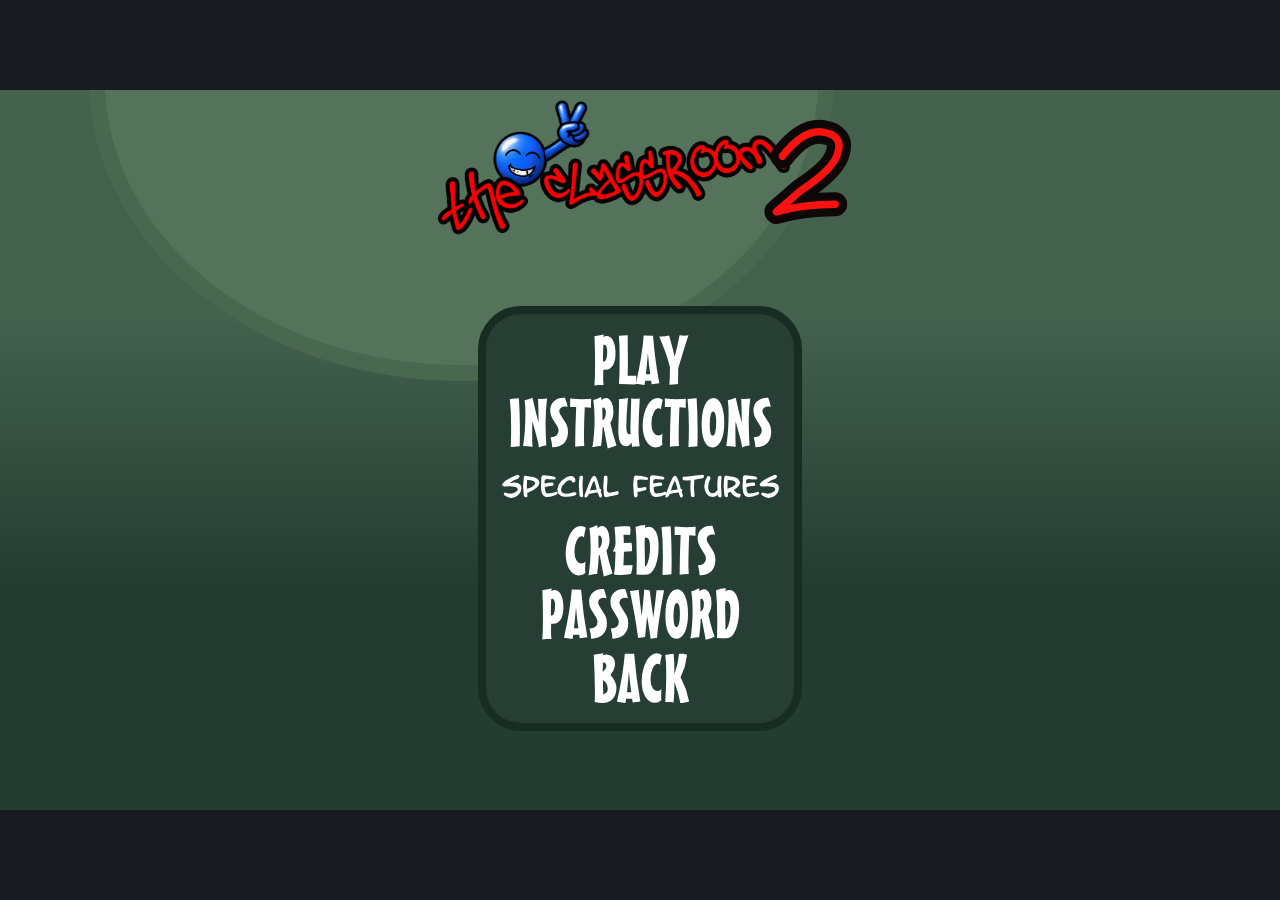
==== classroom-2.html @ e2e31a14 "Publish Classroom Collection play build from 82da6c8" ====
<!doctype html>
<html lang="en">
<head>
  <meta charset="utf-8">
  <meta name="viewport" content="width=device-width, initial-scale=1">
  <title>The Classroom 2</title>
  <link rel="stylesheet" href="style.css">
  <link rel="stylesheet" href="collection.css">
  <link rel="stylesheet" href="widescreen.css">
  <link rel="stylesheet" href="sequel-title.css">
  <script type="module" src="src/sequel.js"></script>
</head>
<body class="sequel-page">
  <main class="classroom-layout">
    <div id="game-wrap">
      <svg id="stage" viewBox="0 0 300 400" role="application" aria-label="The Classroom 2 game" tabindex="0"></svg>
      <section id="sequel-title" class="sequel-title" aria-label="The Classroom 2 title menu" hidden>
        <svg class="sequel-title-logo" viewBox="0 0 280 106" role="img" aria-label="The Classroom 2">
          <image href="assets/classroom-2/logo-peace-sign.png" x="0" y="4" width="247" height="99"/>
          <path d="M235 44 Q249 26 262 28 Q275 30 272 41 Q270 52 247 67 L231 81 Q249 76 270 76"
                fill="none" stroke="#0d0807" stroke-width="16" stroke-linecap="round" stroke-linejoin="round"/>
          <path d="M235 44 Q249 26 262 28 Q275 30 272 41 Q270 52 247 67 L231 81 Q249 76 270 76"
                fill="none" stroke="#fa1210" stroke-width="5" stroke-linecap="round" stroke-linejoin="round"/>
        </svg>
        <div class="sequel-title-options">
          <button type="button" data-route="116" aria-label="Play"><svg aria-hidden="true"><use href="assets/classroom-2/title-labels.svg#play"/></svg></button>
          <button type="button" data-resume-menu aria-label="Continue" aria-describedby="resume-classroom" hidden><svg aria-hidden="true"><use href="assets/classroom-2/title-labels.svg#continue"/></svg><span id="resume-classroom" class="resume-act" role="tooltip"></span></button>
          <button type="button" data-route="120" aria-label="Instructions"><svg aria-hidden="true"><use href="assets/classroom-2/title-labels.svg#instructions"/></svg></button>
          <button type="button" data-route="124" aria-label="Special features"><svg aria-hidden="true"><use href="assets/classroom-2/title-labels.svg#features"/></svg></button>
          <button type="button" data-route="132" aria-label="Credits"><svg aria-hidden="true"><use href="assets/classroom-2/title-labels.svg#credits"/></svg></button>
          <button type="button" data-route="136" aria-label="Passwords"><svg aria-hidden="true"><use href="assets/classroom-2/title-labels.svg#password"/></svg></button>
          <button type="button" data-route="collection-back" aria-label="Back"><svg aria-hidden="true"><use href="assets/classroom-2/title-labels.svg#back"/></svg></button>
        </div>
      </section>
      <section id="password-list" aria-labelledby="sequel-password-heading" hidden>
        <h2 id="sequel-password-heading">Passwords</h2>
        <ol></ol>
        <form>
          <input aria-label="Level password" placeholder="Enter password" autocomplete="off">
          <button type="submit">Submit</button>
        </form>
      </section>
      <button id="pause-game" type="button" hidden>Pause</button>
      <button id="fullscreen" type="button" hidden>Fullscreen</button>
      <p class="game-status" id="sequel-status" role="status">Loading The Classroom 2…</p>
    </div>
    <button id="send-melanie" type="button" aria-keyshortcuts="Space Enter" hidden>Send in Melanie <span><kbd>Space</kbd> / <kbd>Enter</kbd> / <kbd>Xbox A</kbd></span></button>
  </main>
  <script type="module" src="src/widescreen.js"></script>
</body>
</html>
---- style.css ----
:root{font-family:Arial,Helvetica,sans-serif;color:#f5eee2;background:#171a1e;color-scheme:dark}*{box-sizing:border-box}body{margin:0;text-align:center}header{display:flex;align-items:center;justify-content:space-between;max-width:760px;margin:auto;padding:16px 20px}h1{margin:0;font-size:19px;font-weight:600}h1 span{font-size:12px;font-weight:400;color:#afb5bd;margin-left:10px}header p{color:#cbb68c;font-size:12px;margin:0}main{display:flex;flex-direction:column;align-items:center}#game-wrap{position:relative;width:min(540px,90vw,calc((100dvh - 230px)*.75));min-width:240px;aspect-ratio:3/4;box-shadow:0 12px 45px #0008;background:#f90;overflow:hidden}#stage{display:block;width:100%;height:100%;outline:none;touch-action:none;user-select:none}#stage use{pointer-events:none}.source-button{cursor:pointer;outline:none}.source-button:focus-visible{filter:brightness(1.4)}#loading,#boundary,#paused{position:absolute;inset:0;display:flex;flex-direction:column;justify-content:center;align-items:center;padding:28px;background:#171a1ef5;line-height:1.6}#boundary h2{font-size:22px;color:#ffbc44}#boundary button{margin:6px}#paused{background:#171a1ebb;pointer-events:none;font-size:16px}[hidden]{display:none!important}#status{margin:14px 12px 8px;color:#e3c99f;font-size:12px;min-height:15px}.utilities{display:flex;gap:12px}button{font:inherit;font-size:12px;border:1px solid #59616a;border-radius:4px;background:#282e35;padding:7px 15px;color:#fff;cursor:pointer}button:hover{background:#3b444e}.controls{font-size:12px;color:#adb3bc;line-height:1.6;margin:10px 12px}footer{font-size:11px;color:#878e98;padding:0 12px 15px}@media(max-width:500px){header{padding:12px}header h1 span{display:block;margin:3px 0 0}#game-wrap{width:min(94vw,calc((100dvh - 220px)*.75))}}

#password-list {
  position: absolute;
  inset: 27% 8% 11%;
  display: flex;
  flex-direction: column;
  justify-content: space-evenly;
  gap: 2cqw;
  padding: 3cqw;
  background: #fc0;
  border: 1.5cqw solid #f60;
  border-radius: 9cqw;
  color: #111;
}
#game-wrap { container-type: inline-size; }
#password-list h2 {
  margin: 0;
  font: 900 8cqw/1 "Arial Black", Arial, sans-serif;
  text-transform: uppercase;
}
#password-list ol {
  display: grid;
  grid-template-columns: repeat(2, minmax(0, 1fr));
  gap: 2cqw 3cqw;
  margin: 0;
  padding: 0;
  list-style: none;
}
#password-list li {
  display: flex;
  justify-content: space-between;
  gap: 1cqw;
  font: 700 4.3cqw/1.2 Arial, sans-serif;
}
#password-list .password-choice {
  display: flex;
  justify-content: space-between;
  align-items: center;
  gap: 1cqw;
  width: 100%;
  padding: .4cqw;
  font: inherit;
  color: inherit;
  background: transparent;
}
#password-list .password-choice:is(:hover, :focus-visible) {
  background: var(--title-hover, #ffe275);
}
#password-list .password-choice:focus-visible {
  outline: 2px solid var(--title-focus, #512700);
  outline-offset: -2px;
}
#password-list code { font-size: inherit; }
#password-list form { display: flex; gap: 2cqw; }
#password-list input, #password-list button {
  font: 700 4.6cqw/1.2 Arial, sans-serif;
  padding: 1.8cqw;
  border: 0;
  border-radius: 1.5cqw;
}
#password-list input {
  flex: 1;
  min-width: 0;
  background: #fff2b5;
  color: #111;
}
#password-list button { background: #f60; color: #111; }
#password-list button:hover { background: #ff8533; }
.collection-link { align-self: center; color: #ffcf86; font-size: 12px; }

.pause-menu {
  width: min(18rem, 85vw);
  padding: 1.25rem;
  border: 4px solid #f60;
  border-radius: 1.5rem;
  background: #fc0;
  color: #191200;
}
.pause-menu::backdrop { background: #101010a8; }
.pause-menu h2 {
  margin: 0 0 .75rem;
  font: 900 1.65rem/1.1 Arial, sans-serif;
  text-transform: uppercase;
}
.pause-menu button {
  display: block;
  width: 100%;
  padding: .55rem;
  border: 0;
  background: transparent;
  color: inherit;
  font-size: 1rem;
  font-weight: 800;
  text-transform: uppercase;
}
.pause-menu button:hover,
.pause-menu button:focus-visible {
  background: #f90;
  outline: 2px solid #191200;
  outline-offset: -2px;
}
---- collection.css ----
:root {
  font-family: Arial, sans-serif;
  background: #171a1e;
  color: #18130a;
}
body { margin: 0; }
.collection-frame { background: #f90; }
.collection {
  box-sizing: border-box;
  width: var(--game-width);
  aspect-ratio: 3 / 4;
  container-type: inline-size;
  display: grid;
  align-content: center;
  margin: 0 auto;
  padding: 0;
  background: #f90;
  border-radius: 20px;
  text-align: center;
}
.collection h1 { margin: 0; font-size: 6cqw; }
.collection-logo { display: block; width: 76%; margin: 5cqw auto; }
.game-list {
  display: grid;
  gap: 2cqw;
  width: 85%;
  margin-inline: auto;
}
.game-list a {
  display: block;
  padding: 3.4cqw;
  border: 4px solid #f60;
  border-radius: 16px;
  background: #fc0;
  color: #18130a;
  font-weight: 900;
  font-size: 5cqw;
  text-decoration: none;
}
.game-list a:hover, .game-list a:focus-visible { background: #ffe16d; }
.game-list small { display: block; margin-top: 4px; font-size: 13px; font-weight: 500; }
.player-page {
  color: #f5eee2;
  text-align: center;
  padding: 12px;
}
.player-page h1 { font-size: 20px; margin: 12px 0; }
.player-page a { color: #ffcf86; }
.sequel-page #password-list ol { column-gap: 1.5cqw; }
.sequel-page #password-list li { font-size: 3.2cqw; }

.classroom-three #game-wrap { background: #171717; }
.classroom-three #stage [data-name="moreGames"],
.classroom-three #stage [data-name="getHelp"] { display: none; }
.classroom-three #stage [data-name="mcTeacherHitPoint"],
.classroom-three #stage [data-name="place"],
.classroom-three #stage [data-name="hitPoint"],
.classroom-three #stage [data-name="triggerMan"],
.classroom-three #stage [data-name="trigger1"],
.classroom-three #stage [data-name="trigger2"],
.classroom-three #stage [data-name="trigger3"],
.classroom-three #stage [data-name="hall"],
.classroom-three #stage [data-name="shadows"] { visibility: hidden; }
.classroom-three #password-list li { font-size: 3.3cqw; }
#third-status { min-height: 1em; font-size: 13px; }

.classroom-three #stage [data-name="minicam"] use[href="#asset361"] { visibility: hidden; }

.classroom-three #stage :is([data-symbol="162"], [data-symbol="171"], [data-name="continueButton"]) {
  display: none;
}
.classroom-three #stage[data-frame="71"] .source-button { visibility: hidden; }

.classroom-three #stage.hall-impact {
  filter: grayscale(1);
}
/* The source flicker lightens only the old portrait playfield. */
.classroom-three #stage [data-symbol="260"] { display: none; }

/* The hallway backdrop includes neutral fills inside shared gradients. */
.classroom-three #stage:is([data-frame="49"], [data-frame="62"], [data-frame="71"]) [data-symbol="196"],
.classroom-three .classroom-layout:has(#stage:is([data-frame="49"], [data-frame="62"], [data-frame="71"])) .classroom-three-room-edge use {
  filter: sepia(.38) hue-rotate(135deg) saturate(1.65);
}
---- widescreen.css ----
body:has(> :is(.classroom-layout, .collection-frame)) {
  display: grid;
  min-height: 100dvh;
  place-items: center;
  margin: 0;
}

:is(.classroom-layout, .collection-frame) {
  --frame-width: min(100vw, calc(100dvh * 16 / 9));
  --frame-height: calc(var(--frame-width) * 9 / 16);
  --game-width: calc(var(--frame-height) * 3 / 4);
  width: var(--frame-width);
  height: var(--frame-height);
  overflow: clip;
}

.classroom-layout {
  display: grid;
  grid-template-columns: minmax(0, 1fr);
  align-content: start;
  justify-items: center;
  background: linear-gradient(var(--title-top, #f90) 32%, var(--title-bottom, #f90) 68%);
}

.classroom-layout #game-wrap {
  width: var(--game-width);
  min-width: 0;
  box-shadow: none;
}

.classroom-layout #pause-game {
  position: absolute;
  z-index: 1;
  right: .6rem;
  top: .6rem;
  padding: .35em .6em;
  font-size: clamp(11px, calc(var(--game-width) * .025), 16px);
}

.game-status {
  position: absolute;
  width: 1px;
  height: 1px;
  overflow: hidden;
  clip-path: inset(50%);
  white-space: nowrap;
}

#game-wrap:has(#password-list:not([hidden])) p.game-status:not(:empty) {
  inset: auto 5% 2%;
  width: auto;
  height: auto;
  clip-path: none;
  white-space: normal;
  margin: 0;
  color: #fff;
  font-size: clamp(11px, 3cqw, 16px);
  text-shadow: 0 1px 3px #000;
}

#vertical-cheat-bar {
  position: absolute;
  inset: 0;
  width: 100%;
  height: 100%;
  pointer-events: none;
}


/* The original classroom artwork leaves its floor transparent. */
body:is([data-screen="play"], [data-screen="intro"]) .classroom-layout,
.sequel-page .classroom-layout:has(#stage.sequel-classroom) {
  background: linear-gradient(to right, #266d88 50%, #3497bc 50%);
}
body:is([data-screen="play"], [data-screen="intro"]) #stage {
  background: linear-gradient(#197393, #145876);
}

body:is([data-screen="title"], [data-screen="instructions"], [data-screen="password"]) .classroom-layout { overflow: clip; }
body:is([data-screen="title"], [data-screen="instructions"], [data-screen="password"]) .classroom-layout :is(#game-wrap, #stage) { overflow: visible; }

.classroom-layout #game-wrap:has(#vertical-cheat-bar:not([hidden])),
#vertical-cheat-bar {
  overflow: visible;
}

/* The note artwork uses 1-unit rules spaced about 15.9 units apart on a 300-unit sheet. */
body[data-screen="day"] .classroom-layout {
  --rule-spacing: calc(var(--game-width) * 15.9 / 300);
  --rule-weight: calc(var(--game-width) / 300);
  --first-rule: calc(var(--game-width) * 11.45 / 300);
  background: repeating-linear-gradient(
    to bottom,
    #33ffff 0 var(--rule-weight),
    #fff var(--rule-weight) var(--rule-spacing)
  ) 0 var(--first-rule) / 100% var(--rule-spacing) repeat-y;
}

body[data-screen="day"] .classroom-layout { overflow: clip; }
body[data-screen="day"] .classroom-layout #game-wrap { overflow: visible; }

#note-pencil {
  position: absolute;
  inset: 0;
  width: 100%;
  height: 100%;
  overflow: visible;
  pointer-events: none;
}

.classroom-layout {
  position: relative;
}

.scene-edges {
  --left-edge: calc(50% - var(--game-width) / 2);
  --right-edge: calc(50% + var(--game-width) / 2);
  position: absolute;
  inset: 0 0 auto;
  width: 100%;
  height: calc(var(--game-width) * 4 / 3);
  pointer-events: none;
  clip-path: polygon(evenodd,
    0 0, 100% 0, 100% 100%, 0 100%, 0 0,
    var(--left-edge) 0, var(--left-edge) 100%, var(--right-edge) 100%,
    var(--right-edge) 0, var(--left-edge) 0);
}

.scene-edges > svg {
  x: var(--left-edge);
  width: var(--game-width);
  height: 100%;
  overflow: visible;
}

.classroom-layout:has(#stage.hall-impact) .scene-edges {
  filter: grayscale(1);
}


/* Interpolate visual transforms between source frames without changing game clocks. */
.classroom-layout { --motion-frame: calc(1000ms / 30); }
.classroom-three .classroom-layout { --motion-frame: calc(1000ms / 35); }

@media (prefers-reduced-motion: no-preference) {
  .classroom-layout [data-interpolate-motion] {
    transition: transform var(--motion-frame) linear;
  }
}


.frame-counter {
  position: absolute;
  z-index: 3;
  top: .6rem;
  left: .6rem;
  padding: .45rem .65rem;
  border-radius: .3rem;
  background: #12181eee;
  color: #f4f8fc;
  font: 600 clamp(10px, calc(var(--game-width) * .016), 13px)/1.45 ui-monospace, monospace;
  white-space: pre;
  text-align: left;
  pointer-events: none;
}

[data-gamepad-navigation] :is(button, a[href], [role="button"]):focus {
  outline: 2px solid #fff;
  outline-offset: -2px;
}
---- sequel-title.css ----
.sequel-title {
  position: absolute;
  inset: 0;
  overflow: hidden;
  isolation: isolate;
  background: #f90;
}
.sequel-title::before {
  content: "";
  position: absolute;
  z-index: -1;
  inset: -43% 20% 64% -52%;
  border-radius: 50%;
  border: 3cqw solid #ff8d00;
  background: #ffae00;
}
.sequel-title-logo {
  position: absolute;
  top: 0;
  left: 11%;
  width: 78%;
}
.sequel-title-options {
  position: absolute;
  inset: 30% 20% 11%;
  display: grid;
  grid-template-rows: repeat(var(--menu-rows, 6), minmax(0, 1fr));
  padding: 2.5cqw;
  border: 1.6cqw solid #f60;
  border-radius: 8cqw;
  background: #fc0;
}
.sequel-title-options button {
  display: grid;
  place-items: center;
  min-height: 0;
  padding: 0;
  border: 0;
  border-radius: 1cqw;
  background: transparent;
}
.sequel-title-options svg { width: 100%; height: 84%; filter: brightness(0); }
.sequel-title-options button:hover svg,
.sequel-title-options button:focus-visible svg {
  filter: brightness(0) saturate(100%) invert(39%) sepia(93%) saturate(2747%) hue-rotate(356deg);
}
.sequel-title-options button:focus-visible { outline: 2px solid #512700; outline-offset: -2px; }
.sequel-title-options [data-route="124"] svg { height: 70%; }

.classroom-three .sequel-title-options [data-action="tutorial_button"] svg { height: 63%; }
.classroom-three .sequel-title-options svg { max-height: 10.5cqw; }


.sequel-title-options:has([data-resume-menu]:not([hidden])) { grid-template-rows: repeat(7, minmax(0, 1fr)); }
#third-play-options:has([data-resume-menu]:not([hidden])) { grid-template-rows: repeat(6, minmax(0, 1fr)); }

.classroom-three {
  --title-top: #5e8187;
  --title-bottom: #4c696e;
  --title-panel: #3a575e;
  --title-panel-border: #29444a;
  --title-hover: #4a686f;
  --title-focus: #c8e5e7;
  --title-input: #f0f7f8;
  --title-action: #b3d6da;
  --title-action-hover: #d0e8eb;
}
.sequel-page {
  --title-top: #43614d;
  --title-bottom: #243d31;
  --title-orb: #54735a;
  --title-orb-border: #4a6850;
  --title-panel: #263e33;
  --title-panel-border: #172c23;
  --title-hover: #3d5947;
  --title-focus: #d8e9c4;
  --title-input: #f1f6e9;
  --title-action: #bdd6a8;
  --title-action-hover: #d8e9c4;
}

.sequel-page #game-wrap,
.classroom-three #game-wrap:has(#stage:not([data-frame])) {
  background: transparent;
}

:is(.sequel-page, .classroom-three) .sequel-title {
  background: linear-gradient(var(--title-top) 32%, var(--title-bottom) 68%);
}
.sequel-page .sequel-title::before {
  background: var(--title-orb);
  border-color: var(--title-orb-border);
}
:is(.sequel-page, .classroom-three) :is(.sequel-title-options, #password-list) {
  background: var(--title-panel);
  border-color: var(--title-panel-border);
  color: #fff;
}
:is(.sequel-page, .classroom-three) .sequel-title-options svg,
:is(.sequel-page, .classroom-three) .sequel-title-options button:is(:hover, :focus-visible) svg {
  filter: brightness(0) invert(1);
}
:is(.sequel-page, .classroom-three) .sequel-title-options button:is(:hover, :focus-visible) {
  background: var(--title-hover);
}
:is(.sequel-page, .classroom-three) .sequel-title-options button:focus-visible { outline-color: var(--title-focus); }
:is(.sequel-page, .classroom-three) #password-list input { background: var(--title-input); }
:is(.sequel-page, .classroom-three) #password-list button:not(.password-choice) { background: var(--title-action); }
:is(.sequel-page, .classroom-three) #password-list button:not(.password-choice):hover { background: var(--title-action-hover); }

:is(.sequel-page, .classroom-three) [data-resume-menu] { position: relative; }
:is(.sequel-page, .classroom-three) .resume-act {
  position: absolute;
  z-index: 1;
  top: 50%;
  left: 84%;
  transform: translateY(-50%);
  padding: 1.4cqw 2cqw;
  border: .5cqw solid #171717;
  border-radius: 3cqw;
  background: #fff0b3;
  color: #171717;
  font: italic 800 2.5cqw/1.1 Arial, sans-serif;
  text-transform: uppercase;
  white-space: nowrap;
  opacity: 0;
  pointer-events: none;
}
:is(.sequel-page, .classroom-three) .resume-act::before {
  content: "";
  position: absolute;
  top: 50%;
  left: -.85cqw;
  width: 1.3cqw;
  height: 1.3cqw;
  transform: translateY(-50%) rotate(45deg);
  border-left: .5cqw solid #171717;
  border-bottom: .5cqw solid #171717;
  background: #fff0b3;
}
:is(.sequel-page, .classroom-three) [data-resume-menu]:is(:hover, :focus-visible) .resume-act { opacity: 1; }

.sequel-page #stage.sequel-opening [data-symbol="219"] { visibility: hidden; }

/* Let the menu's circle extend past the portrait playfield on widescreen displays. */
.classroom-layout:has(.sequel-title:not([hidden])) {
  position: relative;
  overflow: clip;
}
.sequel-page .classroom-layout:has(.sequel-title:not([hidden]))::before {
  content: "";
  position: absolute;
  top: calc(-.573333 * var(--game-width));
  left: calc(50% - 1.02 * var(--game-width));
  width: calc(1.32 * var(--game-width));
  height: calc(1.053333 * var(--game-width));
  border: calc(.03 * var(--game-width)) solid var(--title-orb-border);
  border-radius: 50%;
  background: var(--title-orb);
  pointer-events: none;
}
.classroom-layout:has(.sequel-title:not([hidden])) #game-wrap,
.classroom-layout .sequel-title:not([hidden]) {
  background: transparent;
}
.classroom-layout .sequel-title:not([hidden])::before { content: none; }

.classroom-three #game-wrap:has(#stage :is([data-symbol="1"], [data-symbol="455"])) {
  background: transparent;
}

:is(.sequel-page, .classroom-three) .pause-menu {
  background: var(--title-panel);
  border-color: var(--title-panel-border);
  color: #fff;
}
:is(.sequel-page, .classroom-three) .pause-menu button:is(:hover, :focus-visible) {
  background: var(--title-hover);
  outline-color: var(--title-focus);
}


.classroom-three .classroom-layout {
  position: relative;
}
.classroom-side-fades {
  --left-edge: calc(50% - var(--game-width) / 2);
  --right-edge: calc(50% + var(--game-width) / 2);
  position: absolute;
  inset: 0 0 auto;
  width: 100%;
  height: 100%;
  pointer-events: none;
  --playfield-bottom: calc(var(--game-width) * 4 / 3);
  clip-path: polygon(evenodd,
    0 0, 100% 0, 100% 100%, 0 100%, 0 0,
    var(--left-edge) 0, var(--left-edge) var(--playfield-bottom),
    var(--right-edge) var(--playfield-bottom), var(--right-edge) 0, var(--left-edge) 0);
}

.classroom-three-room-edge {
  display: none;
  position: absolute;
  top: 0;
  left: calc((100% - var(--game-width)) / 2);
  width: var(--game-width);
  height: calc(var(--game-width) * 4 / 3);
  overflow: visible;
  pointer-events: none;
}
.classroom-three .classroom-layout:has(#stage #classroom-three-room-edge-art) {
  background: #333;
}
.classroom-three .classroom-layout:has(#stage #classroom-three-room-edge-art) .classroom-three-room-edge {
  display: block;
}
.classroom-three .classroom-layout:has(#stage.hall-impact) .classroom-three-room-edge {
  filter: grayscale(1);
}
.room-edge-left {
  clip-path: inset(0 calc(100% - 1px) 0 -100vw);
}
.room-edge-right {
  clip-path: inset(0 -100vw 0 calc(100% - 1px));
}
.room-edge-wall {
  left: 0;
  width: calc((100% - var(--game-width)) / 2);
  overflow: hidden;
  clip-path: none;
}

.room-edge-right.room-edge-wall { left: auto; right: 0; }

#send-melanie {
  position: absolute;
  left: .6rem;
  bottom: 3%;
  max-width: calc((var(--frame-width) - var(--game-width)) / 2 - 1.2rem);
  padding: .5em .8em;
  border-color: #172c23;
  background: var(--title-panel);
  font-size: clamp(12px, calc(var(--game-width) * .032), 18px);

}

#send-melanie:is(:hover, :focus-visible) {
  background: var(--title-hover);
}

#send-melanie kbd {
  padding: .1em .3em;
  border: 1px solid currentColor;
  border-radius: .2em;
  font-size: .8em;
}

.sequel-page .classroom-layout:has(#stage.sequel-flashback) {
  /* Align the road and curb with the outdoor artwork's 300-unit viewBox. */
  --road-start: calc(50% + var(--game-width) * 23.25 / 300);
  --curb: calc(50% + var(--game-width) * 156.9 / 300);
  background: linear-gradient(90deg,
    #76a44b var(--road-start),
    #858d90 var(--road-start) var(--curb),
    #c3c6bc var(--curb) calc(var(--curb) + var(--game-width) * .055),
    #76a44b calc(var(--curb) + var(--game-width) * .055));
}

.sequel-page .classroom-layout:has(#stage.sequel-flashback-blackout) {
  background: #000;
}

/* The original bitmap already contains the cropped outdoor scene. */
.sequel-page #stage.sequel-flashback [data-symbol="562"] {
  visibility: hidden;
}

.sequel-page .classroom-layout:has(#stage.sequel-flashback)::after {
  content: "";
  position: absolute;
  inset: 0;
  background: #76856c22;
  pointer-events: none;
}

/* Keep the amber floor beneath the original blue walls and animated fades. */
.sequel-page #stage.sequel-classroom-flashback {
  background: #e9a72e;
}

.sequel-page #stage.sequel-classroom-flashback [data-symbol="552"] {
  visibility: hidden;
}

.sequel-page .classroom-layout:has(#stage.sequel-ending-street) {
  /* The curb is at x=281.95. Match the 61-unit sidewalk on the left. */
  --street-sidewalk-start: calc(50% + var(--game-width) / 2 - 1px);
  --street-sidewalk-end: calc(50% + var(--game-width) * 192.95 / 300);
  background: linear-gradient(90deg,
    #76a44b var(--street-sidewalk-start),
    #999999 var(--street-sidewalk-start) var(--street-sidewalk-end),
    #76a44b var(--street-sidewalk-end));
}
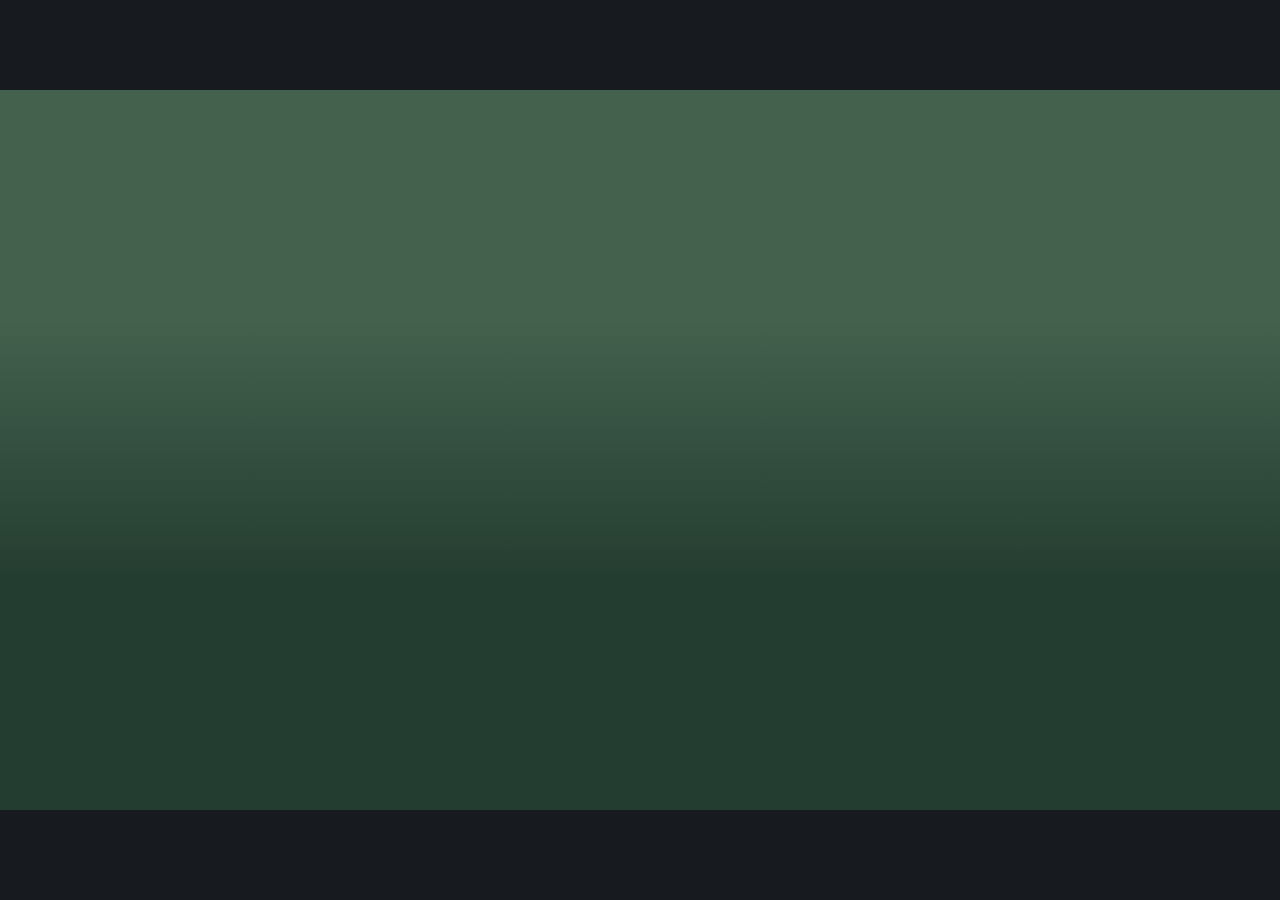
==== commit 446e55dd: "Publish Classroom 2 widescreen fade fix" ====
--- a/classroom-2.html
+++ b/classroom-2.html
@@ -1,51 +1,51 @@
-<!doctype html>
-<html lang="en">
-<head>
-  <meta charset="utf-8">
-  <meta name="viewport" content="width=device-width, initial-scale=1">
-  <title>The Classroom 2</title>
-  <link rel="stylesheet" href="style.css">
-  <link rel="stylesheet" href="collection.css">
-  <link rel="stylesheet" href="widescreen.css">
-  <link rel="stylesheet" href="sequel-title.css">
-  <script type="module" src="src/sequel.js"></script>
-</head>
-<body class="sequel-page">
-  <main class="classroom-layout">
-    <div id="game-wrap">
-      <svg id="stage" viewBox="0 0 300 400" role="application" aria-label="The Classroom 2 game" tabindex="0"></svg>
-      <section id="sequel-title" class="sequel-title" aria-label="The Classroom 2 title menu" hidden>
-        <svg class="sequel-title-logo" viewBox="0 0 280 106" role="img" aria-label="The Classroom 2">
-          <image href="assets/classroom-2/logo-peace-sign.png" x="0" y="4" width="247" height="99"/>
-          <path d="M235 44 Q249 26 262 28 Q275 30 272 41 Q270 52 247 67 L231 81 Q249 76 270 76"
-                fill="none" stroke="#0d0807" stroke-width="16" stroke-linecap="round" stroke-linejoin="round"/>
-          <path d="M235 44 Q249 26 262 28 Q275 30 272 41 Q270 52 247 67 L231 81 Q249 76 270 76"
-                fill="none" stroke="#fa1210" stroke-width="5" stroke-linecap="round" stroke-linejoin="round"/>
-        </svg>
-        <div class="sequel-title-options">
-          <button type="button" data-route="116" aria-label="Play"><svg aria-hidden="true"><use href="assets/classroom-2/title-labels.svg#play"/></svg></button>
-          <button type="button" data-resume-menu aria-label="Continue" aria-describedby="resume-classroom" hidden><svg aria-hidden="true"><use href="assets/classroom-2/title-labels.svg#continue"/></svg><span id="resume-classroom" class="resume-act" role="tooltip"></span></button>
-          <button type="button" data-route="120" aria-label="Instructions"><svg aria-hidden="true"><use href="assets/classroom-2/title-labels.svg#instructions"/></svg></button>
-          <button type="button" data-route="124" aria-label="Special features"><svg aria-hidden="true"><use href="assets/classroom-2/title-labels.svg#features"/></svg></button>
-          <button type="button" data-route="132" aria-label="Credits"><svg aria-hidden="true"><use href="assets/classroom-2/title-labels.svg#credits"/></svg></button>
-          <button type="button" data-route="136" aria-label="Passwords"><svg aria-hidden="true"><use href="assets/classroom-2/title-labels.svg#password"/></svg></button>
-          <button type="button" data-route="collection-back" aria-label="Back"><svg aria-hidden="true"><use href="assets/classroom-2/title-labels.svg#back"/></svg></button>
-        </div>
-      </section>
-      <section id="password-list" aria-labelledby="sequel-password-heading" hidden>
-        <h2 id="sequel-password-heading">Passwords</h2>
-        <ol></ol>
-        <form>
-          <input aria-label="Level password" placeholder="Enter password" autocomplete="off">
-          <button type="submit">Submit</button>
-        </form>
-      </section>
-      <button id="pause-game" type="button" hidden>Pause</button>
-      <button id="fullscreen" type="button" hidden>Fullscreen</button>
-      <p class="game-status" id="sequel-status" role="status">Loading The Classroom 2…</p>
-    </div>
-    <button id="send-melanie" type="button" aria-keyshortcuts="Space Enter" hidden>Send in Melanie <span><kbd>Space</kbd> / <kbd>Enter</kbd> / <kbd>Xbox A</kbd></span></button>
-  </main>
-  <script type="module" src="src/widescreen.js"></script>
-</body>
-</html>
+<!doctype html>
+<html lang="en">
+<head>
+  <meta charset="utf-8">
+  <meta name="viewport" content="width=device-width, initial-scale=1">
+  <title>The Classroom 2</title>
+  <link rel="stylesheet" href="style.css?v=password-select">
+  <link rel="stylesheet" href="collection.css">
+  <link rel="stylesheet" href="widescreen.css?v=controller-highlight">
+  <link rel="stylesheet" href="sequel-title.css?v=sequel-fades">
+  <script type="module" src="src/sequel.js?v=sequel-fades"></script>
+</head>
+<body class="sequel-page">
+  <main class="classroom-layout">
+    <div id="game-wrap">
+      <svg id="stage" viewBox="0 0 300 400" role="application" aria-label="The Classroom 2 game" tabindex="0"></svg>
+      <section id="sequel-title" class="sequel-title" aria-label="The Classroom 2 title menu" hidden>
+        <svg class="sequel-title-logo" viewBox="0 0 280 106" role="img" aria-label="The Classroom 2">
+          <image href="assets/classroom-2/logo-peace-sign.png" x="0" y="4" width="247" height="99"/>
+          <path d="M235 44 Q249 26 262 28 Q275 30 272 41 Q270 52 247 67 L231 81 Q249 76 270 76"
+                fill="none" stroke="#0d0807" stroke-width="16" stroke-linecap="round" stroke-linejoin="round"/>
+          <path d="M235 44 Q249 26 262 28 Q275 30 272 41 Q270 52 247 67 L231 81 Q249 76 270 76"
+                fill="none" stroke="#fa1210" stroke-width="5" stroke-linecap="round" stroke-linejoin="round"/>
+        </svg>
+        <div class="sequel-title-options">
+          <button type="button" data-route="116" aria-label="Play"><svg aria-hidden="true"><use href="assets/classroom-2/title-labels.svg#play"/></svg></button>
+          <button type="button" data-resume-menu aria-label="Continue" aria-describedby="resume-classroom" hidden><svg aria-hidden="true"><use href="assets/classroom-2/title-labels.svg#continue"/></svg><span id="resume-classroom" class="resume-act" role="tooltip"></span></button>
+          <button type="button" data-route="120" aria-label="Instructions"><svg aria-hidden="true"><use href="assets/classroom-2/title-labels.svg#instructions"/></svg></button>
+          <button type="button" data-route="124" aria-label="Special features"><svg aria-hidden="true"><use href="assets/classroom-2/title-labels.svg#features"/></svg></button>
+          <button type="button" data-route="132" aria-label="Credits"><svg aria-hidden="true"><use href="assets/classroom-2/title-labels.svg#credits"/></svg></button>
+          <button type="button" data-route="136" aria-label="Passwords"><svg aria-hidden="true"><use href="assets/classroom-2/title-labels.svg#password"/></svg></button>
+          <button type="button" data-route="collection-back" aria-label="Back"><svg aria-hidden="true"><use href="assets/classroom-2/title-labels.svg#back"/></svg></button>
+        </div>
+      </section>
+      <section id="password-list" aria-labelledby="sequel-password-heading" hidden>
+        <h2 id="sequel-password-heading">Passwords</h2>
+        <ol></ol>
+        <form>
+          <input type="hidden" name="password">
+          <button type="submit">Submit</button>
+        </form>
+      </section>
+      <button id="pause-game" type="button" hidden>Pause</button>
+      <button id="fullscreen" type="button" hidden>Fullscreen</button>
+      <p class="game-status" id="sequel-status" role="status">Loading The Classroom 2…</p>
+    </div>
+    <button id="send-melanie" type="button" aria-keyshortcuts="Space Enter" hidden>Send in Melanie <span><kbd>Space</kbd> / <kbd>Enter</kbd> / <kbd>Xbox A</kbd></span></button>
+  </main>
+  <script type="module" src="src/widescreen.js?v=shared-fullscreen"></script>
+</body>
+</html>
--- a/style.css
+++ b/style.css
@@ -1,38 +1,38 @@
-:root{font-family:Arial,Helvetica,sans-serif;color:#f5eee2;background:#171a1e;color-scheme:dark}*{box-sizing:border-box}body{margin:0;text-align:center}header{display:flex;align-items:center;justify-content:space-between;max-width:760px;margin:auto;padding:16px 20px}h1{margin:0;font-size:19px;font-weight:600}h1 span{font-size:12px;font-weight:400;color:#afb5bd;margin-left:10px}header p{color:#cbb68c;font-size:12px;margin:0}main{display:flex;flex-direction:column;align-items:center}#game-wrap{position:relative;width:min(540px,90vw,calc((100dvh - 230px)*.75));min-width:240px;aspect-ratio:3/4;box-shadow:0 12px 45px #0008;background:#f90;overflow:hidden}#stage{display:block;width:100%;height:100%;outline:none;touch-action:none;user-select:none}#stage use{pointer-events:none}.source-button{cursor:pointer;outline:none}.source-button:focus-visible{filter:brightness(1.4)}#loading,#boundary,#paused{position:absolute;inset:0;display:flex;flex-direction:column;justify-content:center;align-items:center;padding:28px;background:#171a1ef5;line-height:1.6}#boundary h2{font-size:22px;color:#ffbc44}#boundary button{margin:6px}#paused{background:#171a1ebb;pointer-events:none;font-size:16px}[hidden]{display:none!important}#status{margin:14px 12px 8px;color:#e3c99f;font-size:12px;min-height:15px}.utilities{display:flex;gap:12px}button{font:inherit;font-size:12px;border:1px solid #59616a;border-radius:4px;background:#282e35;padding:7px 15px;color:#fff;cursor:pointer}button:hover{background:#3b444e}.controls{font-size:12px;color:#adb3bc;line-height:1.6;margin:10px 12px}footer{font-size:11px;color:#878e98;padding:0 12px 15px}@media(max-width:500px){header{padding:12px}header h1 span{display:block;margin:3px 0 0}#game-wrap{width:min(94vw,calc((100dvh - 220px)*.75))}}
-
-#password-list {
-  position: absolute;
-  inset: 27% 8% 11%;
-  display: flex;
-  flex-direction: column;
-  justify-content: space-evenly;
-  gap: 2cqw;
-  padding: 3cqw;
-  background: #fc0;
-  border: 1.5cqw solid #f60;
-  border-radius: 9cqw;
-  color: #111;
-}
-#game-wrap { container-type: inline-size; }
-#password-list h2 {
-  margin: 0;
-  font: 900 8cqw/1 "Arial Black", Arial, sans-serif;
-  text-transform: uppercase;
-}
-#password-list ol {
-  display: grid;
-  grid-template-columns: repeat(2, minmax(0, 1fr));
-  gap: 2cqw 3cqw;
-  margin: 0;
-  padding: 0;
-  list-style: none;
-}
-#password-list li {
-  display: flex;
-  justify-content: space-between;
-  gap: 1cqw;
-  font: 700 4.3cqw/1.2 Arial, sans-serif;
-}
+:root{font-family:Arial,Helvetica,sans-serif;color:#f5eee2;background:#171a1e;color-scheme:dark}*{box-sizing:border-box}body{margin:0;text-align:center}header{display:flex;align-items:center;justify-content:space-between;max-width:760px;margin:auto;padding:16px 20px}h1{margin:0;font-size:19px;font-weight:600}h1 span{font-size:12px;font-weight:400;color:#afb5bd;margin-left:10px}header p{color:#cbb68c;font-size:12px;margin:0}main{display:flex;flex-direction:column;align-items:center}#game-wrap{position:relative;width:min(540px,90vw,calc((100dvh - 230px)*.75));min-width:240px;aspect-ratio:3/4;box-shadow:0 12px 45px #0008;background:#f90;overflow:hidden}#stage{display:block;width:100%;height:100%;outline:none;touch-action:none;user-select:none}#stage use{pointer-events:none}.source-button{cursor:pointer;outline:none}.source-button:focus-visible{filter:brightness(1.4)}#loading,#boundary,#paused{position:absolute;inset:0;display:flex;flex-direction:column;justify-content:center;align-items:center;padding:28px;background:#171a1ef5;line-height:1.6}#boundary h2{font-size:22px;color:#ffbc44}#boundary button{margin:6px}#paused{background:#171a1ebb;pointer-events:none;font-size:16px}[hidden]{display:none!important}#status{margin:14px 12px 8px;color:#e3c99f;font-size:12px;min-height:15px}.utilities{display:flex;gap:12px}button{font:inherit;font-size:12px;border:1px solid #59616a;border-radius:4px;background:#282e35;padding:7px 15px;color:#fff;cursor:pointer}button:hover{background:#3b444e}.controls{font-size:12px;color:#adb3bc;line-height:1.6;margin:10px 12px}footer{font-size:11px;color:#878e98;padding:0 12px 15px}@media(max-width:500px){header{padding:12px}header h1 span{display:block;margin:3px 0 0}#game-wrap{width:min(94vw,calc((100dvh - 220px)*.75))}}
+
+#password-list {
+  position: absolute;
+  inset: 27% 8% 11%;
+  display: flex;
+  flex-direction: column;
+  justify-content: space-evenly;
+  gap: 2cqw;
+  padding: 3cqw;
+  background: #fc0;
+  border: 1.5cqw solid #f60;
+  border-radius: 9cqw;
+  color: #111;
+}
+#game-wrap { container-type: inline-size; }
+#password-list h2 {
+  margin: 0;
+  font: 900 8cqw/1 "Arial Black", Arial, sans-serif;
+  text-transform: uppercase;
+}
+#password-list ol {
+  display: grid;
+  grid-template-columns: repeat(2, minmax(0, 1fr));
+  gap: 2cqw 3cqw;
+  margin: 0;
+  padding: 0;
+  list-style: none;
+}
+#password-list li {
+  display: flex;
+  justify-content: space-between;
+  gap: 1cqw;
+  font: 700 4.3cqw/1.2 Arial, sans-serif;
+}
 #password-list .password-choice {
   display: flex;
   justify-content: space-between;
@@ -44,59 +44,53 @@
   color: inherit;
   background: transparent;
 }
-#password-list .password-choice:is(:hover, :focus-visible) {
+#password-list .password-choice:is(:hover, :focus-visible, [aria-pressed=true]) {
   background: var(--title-hover, #ffe275);
 }
 #password-list .password-choice:focus-visible {
   outline: 2px solid var(--title-focus, #512700);
   outline-offset: -2px;
 }
-#password-list code { font-size: inherit; }
-#password-list form { display: flex; gap: 2cqw; }
-#password-list input, #password-list button {
-  font: 700 4.6cqw/1.2 Arial, sans-serif;
-  padding: 1.8cqw;
-  border: 0;
-  border-radius: 1.5cqw;
+#password-list code { font-size: inherit; }
+#password-list form { display: flex; justify-content: center; gap: 2cqw; }
+#password-list button {
+  font: 700 4.6cqw/1.2 Arial, sans-serif;
+  padding: 1.8cqw;
+  border: 0;
+  border-radius: 1.5cqw;
+}
+#password-list button { background: #f60; color: #111; }
+#password-list button:hover { background: #ff8533; }
+.collection-link { align-self: center; color: #ffcf86; font-size: 12px; }
+
+.pause-menu {
+  width: min(18rem, 85vw);
+  padding: 1.25rem;
+  border: 4px solid #f60;
+  border-radius: 1.5rem;
+  background: #fc0;
+  color: #191200;
+}
+.pause-menu::backdrop { background: #101010a8; }
+.pause-menu h2 {
+  margin: 0 0 .75rem;
+  font: 900 1.65rem/1.1 Arial, sans-serif;
+  text-transform: uppercase;
+}
+.pause-menu button {
+  display: block;
+  width: 100%;
+  padding: .55rem;
+  border: 0;
+  background: transparent;
+  color: inherit;
+  font-size: 1rem;
+  font-weight: 800;
+  text-transform: uppercase;
+}
+.pause-menu button:hover,
+.pause-menu button:focus-visible {
+  background: #f90;
+  outline: 2px solid #191200;
+  outline-offset: -2px;
 }
-#password-list input {
-  flex: 1;
-  min-width: 0;
-  background: #fff2b5;
-  color: #111;
-}
-#password-list button { background: #f60; color: #111; }
-#password-list button:hover { background: #ff8533; }
-.collection-link { align-self: center; color: #ffcf86; font-size: 12px; }
-
-.pause-menu {
-  width: min(18rem, 85vw);
-  padding: 1.25rem;
-  border: 4px solid #f60;
-  border-radius: 1.5rem;
-  background: #fc0;
-  color: #191200;
-}
-.pause-menu::backdrop { background: #101010a8; }
-.pause-menu h2 {
-  margin: 0 0 .75rem;
-  font: 900 1.65rem/1.1 Arial, sans-serif;
-  text-transform: uppercase;
-}
-.pause-menu button {
-  display: block;
-  width: 100%;
-  padding: .55rem;
-  border: 0;
-  background: transparent;
-  color: inherit;
-  font-size: 1rem;
-  font-weight: 800;
-  text-transform: uppercase;
-}
-.pause-menu button:hover,
-.pause-menu button:focus-visible {
-  background: #f90;
-  outline: 2px solid #191200;
-  outline-offset: -2px;
-}
--- a/collection.css
+++ b/collection.css
@@ -1,84 +1,121 @@
-:root {
-  font-family: Arial, sans-serif;
-  background: #171a1e;
-  color: #18130a;
-}
+:root {
+  font-family: Arial, sans-serif;
+  background: #171a1e;
+  color: #18130a;
+}
 body { margin: 0; }
-.collection-frame { background: #f90; }
-.collection {
-  box-sizing: border-box;
-  width: var(--game-width);
-  aspect-ratio: 3 / 4;
-  container-type: inline-size;
-  display: grid;
-  align-content: center;
-  margin: 0 auto;
-  padding: 0;
-  background: #f90;
-  border-radius: 20px;
-  text-align: center;
-}
-.collection h1 { margin: 0; font-size: 6cqw; }
-.collection-logo { display: block; width: 76%; margin: 5cqw auto; }
-.game-list {
-  display: grid;
-  gap: 2cqw;
-  width: 85%;
-  margin-inline: auto;
-}
-.game-list a {
-  display: block;
-  padding: 3.4cqw;
-  border: 4px solid #f60;
-  border-radius: 16px;
-  background: #fc0;
-  color: #18130a;
-  font-weight: 900;
-  font-size: 5cqw;
-  text-decoration: none;
-}
-.game-list a:hover, .game-list a:focus-visible { background: #ffe16d; }
-.game-list small { display: block; margin-top: 4px; font-size: 13px; font-weight: 500; }
-.player-page {
-  color: #f5eee2;
-  text-align: center;
-  padding: 12px;
-}
-.player-page h1 { font-size: 20px; margin: 12px 0; }
-.player-page a { color: #ffcf86; }
-.sequel-page #password-list ol { column-gap: 1.5cqw; }
-.sequel-page #password-list li { font-size: 3.2cqw; }
-
-.classroom-three #game-wrap { background: #171717; }
-.classroom-three #stage [data-name="moreGames"],
-.classroom-three #stage [data-name="getHelp"] { display: none; }
-.classroom-three #stage [data-name="mcTeacherHitPoint"],
-.classroom-three #stage [data-name="place"],
-.classroom-three #stage [data-name="hitPoint"],
-.classroom-three #stage [data-name="triggerMan"],
-.classroom-three #stage [data-name="trigger1"],
-.classroom-three #stage [data-name="trigger2"],
-.classroom-three #stage [data-name="trigger3"],
-.classroom-three #stage [data-name="hall"],
-.classroom-three #stage [data-name="shadows"] { visibility: hidden; }
-.classroom-three #password-list li { font-size: 3.3cqw; }
-#third-status { min-height: 1em; font-size: 13px; }
-
+.collection-frame { background: #f90; }
+.collection {
+  box-sizing: border-box;
+  width: var(--game-width);
+  aspect-ratio: 3 / 4;
+  container-type: inline-size;
+  display: grid;
+  align-content: center;
+  margin: 0 auto;
+  padding: 0;
+  background: #f90;
+  border-radius: 20px;
+  text-align: center;
+}
+.collection h1 { margin: 0; font-size: 6cqw; }
+.collection-logo { display: block; width: 76%; margin: 5cqw auto; }
+.game-list {
+  display: grid;
+  gap: 2cqw;
+  width: 85%;
+  margin-inline: auto;
+}
+.game-list a {
+  display: block;
+  padding: 3.4cqw;
+  border: 4px solid #f60;
+  border-radius: 16px;
+  background: #fc0;
+  color: #18130a;
+  font-weight: 900;
+  font-size: 5cqw;
+  text-decoration: none;
+}
+.game-list a:hover, .game-list a:focus-visible { background: #ffe16d; }
+.game-list small { display: block; margin-top: 4px; font-size: 13px; font-weight: 500; }
+.player-page {
+  color: #f5eee2;
+  text-align: center;
+  padding: 12px;
+}
+.player-page h1 { font-size: 20px; margin: 12px 0; }
+.player-page a { color: #ffcf86; }
+.sequel-page #password-list ol { column-gap: 1.5cqw; }
+.sequel-page #password-list li { font-size: 3.2cqw; }
+
+.classroom-three #game-wrap { background: #171717; }
+.classroom-three #stage [data-name="moreGames"],
+.classroom-three #stage [data-name="getHelp"] { display: none; }
+.classroom-three #stage [data-name="mcTeacherHitPoint"],
+.classroom-three #stage [data-name="place"],
+.classroom-three #stage [data-name="hitPoint"],
+.classroom-three #stage [data-name="triggerMan"],
+.classroom-three #stage [data-name="trigger1"],
+.classroom-three #stage [data-name="trigger2"],
+.classroom-three #stage [data-name="trigger3"],
+.classroom-three #stage [data-name="hall"],
+.classroom-three #stage [data-name="shadows"] { visibility: hidden; }
+.classroom-three #password-list li { font-size: 3.3cqw; }
+#third-status { min-height: 1em; font-size: 13px; }
+
 .classroom-three #stage [data-name="minicam"] use[href="#asset361"] { visibility: hidden; }
-
-.classroom-three #stage :is([data-symbol="162"], [data-symbol="171"], [data-name="continueButton"]) {
-  display: none;
-}
+
+.classroom-three #stage :is([data-symbol="162"], [data-symbol="171"], [data-name="continueButton"]) {
+  display: none;
+}
 .classroom-three #stage[data-frame="71"] .source-button { visibility: hidden; }
 
-.classroom-three #stage.hall-impact {
-  filter: grayscale(1);
+.classroom-three #stage.hall-impact {
+  filter: grayscale(1);
 }
-/* The source flicker lightens only the old portrait playfield. */
-.classroom-three #stage [data-symbol="260"] { display: none; }
-
-/* The hallway backdrop includes neutral fills inside shared gradients. */
-.classroom-three #stage:is([data-frame="49"], [data-frame="62"], [data-frame="71"]) [data-symbol="196"],
-.classroom-three .classroom-layout:has(#stage:is([data-frame="49"], [data-frame="62"], [data-frame="71"])) .classroom-three-room-edge use {
-  filter: sepia(.38) hue-rotate(135deg) saturate(1.65);
+/* The source flicker lightens only the old portrait playfield. */
+.classroom-three #stage [data-symbol="260"] { display: none; }
+
+/* The hallway backdrop includes neutral fills inside shared gradients. */
+.classroom-three #stage:is([data-frame="49"], [data-frame="62"], [data-frame="71"]) [data-symbol="196"],
+.classroom-three .classroom-layout:has(#stage:is([data-frame="49"], [data-frame="62"], [data-frame="71"])) .classroom-three-room-edge use {
+  filter: sepia(.38) hue-rotate(135deg) saturate(1.65);
 }
+
+.collection-frame { position: relative; }
+.collection-frame [hidden] { display: none; }
+
+.collection-settings-trigger {
+  position: absolute;
+  inset: .6rem .6rem auto auto;
+}
+
+.collection-frame button {
+  border: 2px solid #f60;
+  border-radius: .5rem;
+  padding: .4rem .7rem;
+  background: #fc0;
+  color: #18130a;
+  font: 700 1rem Arial, sans-serif;
+  cursor: pointer;
+}
+
+.collection-frame button:hover,
+.collection-frame button:focus-visible { background: #ffe16d; }
+
+.collection-settings {
+  width: min(12rem, 76vw);
+  padding: 1rem;
+  border: 3px solid #f60;
+  border-radius: .8rem;
+  background: #f90;
+  color: #18130a;
+  text-align: center;
+}
+
+.collection-settings::backdrop { background: #171a1eaa; }
+.collection-settings h2 { margin: 0 0 .7rem; font-size: 1.2rem; }
+.collection-settings button { display: block; width: 100%; margin-block: .35rem; }
+.collection-settings p { margin: .65rem 0 0; font-size: .85rem; }
+.collection-exit { position: absolute; inset: 0; display: grid; place-content: center; text-align: center; }
--- a/widescreen.css
+++ b/widescreen.css
@@ -1,20 +1,20 @@
-body:has(> :is(.classroom-layout, .collection-frame)) {
-  display: grid;
-  min-height: 100dvh;
-  place-items: center;
-  margin: 0;
-}
-
-:is(.classroom-layout, .collection-frame) {
-  --frame-width: min(100vw, calc(100dvh * 16 / 9));
-  --frame-height: calc(var(--frame-width) * 9 / 16);
-  --game-width: calc(var(--frame-height) * 3 / 4);
-  width: var(--frame-width);
-  height: var(--frame-height);
-  overflow: clip;
-}
-
-.classroom-layout {
+body:has(> :is(.classroom-layout, .collection-frame)) {
+  display: grid;
+  min-height: 100dvh;
+  place-items: center;
+  margin: 0;
+}
+
+:is(.classroom-layout, .collection-frame) {
+  --frame-width: min(100vw, calc(100dvh * 16 / 9));
+  --frame-height: calc(var(--frame-width) * 9 / 16);
+  --game-width: calc(var(--frame-height) * 3 / 4);
+  width: var(--frame-width);
+  height: var(--frame-height);
+  overflow: clip;
+}
+
+.classroom-layout {
   display: grid;
   grid-template-columns: minmax(0, 1fr);
   align-content: start;
@@ -58,113 +58,132 @@
   text-shadow: 0 1px 3px #000;
 }
 
-#vertical-cheat-bar {
-  position: absolute;
-  inset: 0;
-  width: 100%;
-  height: 100%;
-  pointer-events: none;
+#vertical-cheat-bar {
+  position: absolute;
+  inset: 0;
+  width: 100%;
+  height: 100%;
+  pointer-events: none;
 }
-
-
-/* The original classroom artwork leaves its floor transparent. */
-body:is([data-screen="play"], [data-screen="intro"]) .classroom-layout,
-.sequel-page .classroom-layout:has(#stage.sequel-classroom) {
-  background: linear-gradient(to right, #266d88 50%, #3497bc 50%);
+
+
+/* The original classroom artwork leaves its floor transparent. */
+body:is([data-screen="play"], [data-screen="intro"]) .classroom-layout,
+.sequel-page .classroom-layout:has(#stage.sequel-classroom) {
+  background: linear-gradient(to right, #266d88 50%, #3497bc 50%);
+}
+body:is([data-screen="play"], [data-screen="intro"]) #stage {
+  background: linear-gradient(#197393, #145876);
 }
-body:is([data-screen="play"], [data-screen="intro"]) #stage {
-  background: linear-gradient(#197393, #145876);
+
+body:is([data-screen="title"], [data-screen="instructions"], [data-screen="password"]) .classroom-layout { overflow: clip; }
+body:is([data-screen="title"], [data-screen="instructions"], [data-screen="password"]) .classroom-layout :is(#game-wrap, #stage) { overflow: visible; }
+
+.classroom-layout #game-wrap:has(#vertical-cheat-bar:not([hidden])),
+#vertical-cheat-bar {
+  overflow: visible;
 }
-
-body:is([data-screen="title"], [data-screen="instructions"], [data-screen="password"]) .classroom-layout { overflow: clip; }
-body:is([data-screen="title"], [data-screen="instructions"], [data-screen="password"]) .classroom-layout :is(#game-wrap, #stage) { overflow: visible; }
-
-.classroom-layout #game-wrap:has(#vertical-cheat-bar:not([hidden])),
-#vertical-cheat-bar {
-  overflow: visible;
+
+/* The note artwork uses 1-unit rules spaced about 15.9 units apart on a 300-unit sheet. */
+body[data-screen="day"] .classroom-layout {
+  --rule-spacing: calc(var(--game-width) * 15.9 / 300);
+  --rule-weight: calc(var(--game-width) / 300);
+  --first-rule: calc(var(--game-width) * 11.45 / 300);
+  background: repeating-linear-gradient(
+    to bottom,
+    #33ffff 0 var(--rule-weight),
+    #fff var(--rule-weight) var(--rule-spacing)
+  ) 0 var(--first-rule) / 100% var(--rule-spacing) repeat-y;
 }
-
-/* The note artwork uses 1-unit rules spaced about 15.9 units apart on a 300-unit sheet. */
-body[data-screen="day"] .classroom-layout {
-  --rule-spacing: calc(var(--game-width) * 15.9 / 300);
-  --rule-weight: calc(var(--game-width) / 300);
-  --first-rule: calc(var(--game-width) * 11.45 / 300);
-  background: repeating-linear-gradient(
-    to bottom,
-    #33ffff 0 var(--rule-weight),
-    #fff var(--rule-weight) var(--rule-spacing)
-  ) 0 var(--first-rule) / 100% var(--rule-spacing) repeat-y;
-}
-
-body[data-screen="day"] .classroom-layout { overflow: clip; }
-body[data-screen="day"] .classroom-layout #game-wrap { overflow: visible; }
-
-#note-pencil {
-  position: absolute;
-  inset: 0;
-  width: 100%;
-  height: 100%;
-  overflow: visible;
-  pointer-events: none;
-}
-
-.classroom-layout {
-  position: relative;
-}
-
-.scene-edges {
-  --left-edge: calc(50% - var(--game-width) / 2);
-  --right-edge: calc(50% + var(--game-width) / 2);
-  position: absolute;
-  inset: 0 0 auto;
-  width: 100%;
-  height: calc(var(--game-width) * 4 / 3);
-  pointer-events: none;
-  clip-path: polygon(evenodd,
-    0 0, 100% 0, 100% 100%, 0 100%, 0 0,
-    var(--left-edge) 0, var(--left-edge) 100%, var(--right-edge) 100%,
-    var(--right-edge) 0, var(--left-edge) 0);
-}
-
-.scene-edges > svg {
-  x: var(--left-edge);
-  width: var(--game-width);
-  height: 100%;
-  overflow: visible;
-}
-
-.classroom-layout:has(#stage.hall-impact) .scene-edges {
-  filter: grayscale(1);
-}
-
-
-/* Interpolate visual transforms between source frames without changing game clocks. */
-.classroom-layout { --motion-frame: calc(1000ms / 30); }
-.classroom-three .classroom-layout { --motion-frame: calc(1000ms / 35); }
-
-@media (prefers-reduced-motion: no-preference) {
-  .classroom-layout [data-interpolate-motion] {
-    transition: transform var(--motion-frame) linear;
-  }
-}
-
-
-.frame-counter {
-  position: absolute;
-  z-index: 3;
-  top: .6rem;
-  left: .6rem;
-  padding: .45rem .65rem;
-  border-radius: .3rem;
-  background: #12181eee;
-  color: #f4f8fc;
-  font: 600 clamp(10px, calc(var(--game-width) * .016), 13px)/1.45 ui-monospace, monospace;
-  white-space: pre;
-  text-align: left;
-  pointer-events: none;
-}
-
-[data-gamepad-navigation] :is(button, a[href], [role="button"]):focus {
-  outline: 2px solid #fff;
-  outline-offset: -2px;
-}
+
+body[data-screen="day"] .classroom-layout { overflow: clip; }
+body[data-screen="day"] .classroom-layout #game-wrap { overflow: visible; }
+
+#note-pencil {
+  position: absolute;
+  inset: 0;
+  width: 100%;
+  height: 100%;
+  overflow: visible;
+  pointer-events: none;
+}
+
+.classroom-layout {
+  position: relative;
+}
+
+.scene-edges {
+  --left-edge: calc(50% - var(--game-width) / 2);
+  --right-edge: calc(50% + var(--game-width) / 2);
+  position: absolute;
+  inset: 0 0 auto;
+  width: 100%;
+  height: calc(var(--game-width) * 4 / 3);
+  pointer-events: none;
+  clip-path: polygon(evenodd,
+    0 0, 100% 0, 100% 100%, 0 100%, 0 0,
+    var(--left-edge) 0, var(--left-edge) 100%, var(--right-edge) 100%,
+    var(--right-edge) 0, var(--left-edge) 0);
+}
+
+.scene-edges > svg {
+  x: var(--left-edge);
+  width: var(--game-width);
+  height: 100%;
+  overflow: visible;
+}
+
+.classroom-layout:has(#stage.hall-impact) .scene-edges {
+  filter: grayscale(1);
+}
+
+
+/* Interpolate visual transforms between source frames without changing game clocks. */
+.classroom-layout { --motion-frame: calc(1000ms / 30); }
+.classroom-three .classroom-layout { --motion-frame: calc(1000ms / 35); }
+
+@media (prefers-reduced-motion: no-preference) {
+  .classroom-layout [data-interpolate-motion] {
+    transition: transform var(--motion-frame) linear;
+  }
+}
+
+
+.frame-counter {
+  position: absolute;
+  z-index: 3;
+  top: .6rem;
+  left: .6rem;
+  padding: .45rem .65rem;
+  border-radius: .3rem;
+  background: #12181eee;
+  color: #f4f8fc;
+  font: 600 clamp(10px, calc(var(--game-width) * .016), 13px)/1.45 ui-monospace, monospace;
+  white-space: pre;
+  text-align: left;
+  pointer-events: none;
+}
+
+/* Controller focus uses a filled highlight instead of the keyboard focus ring. */
+[data-gamepad-navigation] :is(button, a[href], [role="button"]):focus {
+  outline: none !important;
+}
+
+[data-gamepad-navigation] :is(button, a[href]):focus {
+  background: var(--title-action, #fff0ac);
+  color: #211707;
+}
+
+[data-gamepad-navigation] #password-list .password-choice:focus,
+[data-gamepad-navigation] #password-list button[type="submit"]:focus {
+  background: var(--title-action, #fff0ac);
+  color: #211707;
+}
+
+[data-gamepad-navigation] svg [role="button"]:focus {
+  filter: drop-shadow(0 0 1px #ffdd79) drop-shadow(0 0 2px #ffdd79);
+}
+
+body[data-screen="title"] [data-gamepad-navigation] svg [role="button"]:focus {
+  filter: brightness(0) saturate(100%) invert(24%) sepia(94%) saturate(1800%) hue-rotate(357deg);
+}
--- a/sequel-title.css
+++ b/sequel-title.css
@@ -1,59 +1,59 @@
-.sequel-title {
-  position: absolute;
-  inset: 0;
-  overflow: hidden;
-  isolation: isolate;
-  background: #f90;
-}
-.sequel-title::before {
-  content: "";
-  position: absolute;
-  z-index: -1;
-  inset: -43% 20% 64% -52%;
-  border-radius: 50%;
-  border: 3cqw solid #ff8d00;
-  background: #ffae00;
-}
-.sequel-title-logo {
-  position: absolute;
-  top: 0;
-  left: 11%;
-  width: 78%;
-}
-.sequel-title-options {
-  position: absolute;
-  inset: 30% 20% 11%;
-  display: grid;
-  grid-template-rows: repeat(var(--menu-rows, 6), minmax(0, 1fr));
-  padding: 2.5cqw;
-  border: 1.6cqw solid #f60;
-  border-radius: 8cqw;
-  background: #fc0;
-}
-.sequel-title-options button {
-  display: grid;
-  place-items: center;
-  min-height: 0;
-  padding: 0;
-  border: 0;
-  border-radius: 1cqw;
-  background: transparent;
-}
-.sequel-title-options svg { width: 100%; height: 84%; filter: brightness(0); }
-.sequel-title-options button:hover svg,
-.sequel-title-options button:focus-visible svg {
-  filter: brightness(0) saturate(100%) invert(39%) sepia(93%) saturate(2747%) hue-rotate(356deg);
-}
-.sequel-title-options button:focus-visible { outline: 2px solid #512700; outline-offset: -2px; }
-.sequel-title-options [data-route="124"] svg { height: 70%; }
-
-.classroom-three .sequel-title-options [data-action="tutorial_button"] svg { height: 63%; }
-.classroom-three .sequel-title-options svg { max-height: 10.5cqw; }
-
-
-.sequel-title-options:has([data-resume-menu]:not([hidden])) { grid-template-rows: repeat(7, minmax(0, 1fr)); }
-#third-play-options:has([data-resume-menu]:not([hidden])) { grid-template-rows: repeat(6, minmax(0, 1fr)); }
-
+.sequel-title {
+  position: absolute;
+  inset: 0;
+  overflow: hidden;
+  isolation: isolate;
+  background: #f90;
+}
+.sequel-title::before {
+  content: "";
+  position: absolute;
+  z-index: -1;
+  inset: -43% 20% 64% -52%;
+  border-radius: 50%;
+  border: 3cqw solid #ff8d00;
+  background: #ffae00;
+}
+.sequel-title-logo {
+  position: absolute;
+  top: 0;
+  left: 11%;
+  width: 78%;
+}
+.sequel-title-options {
+  position: absolute;
+  inset: 30% 20% 11%;
+  display: grid;
+  grid-template-rows: repeat(var(--menu-rows, 6), minmax(0, 1fr));
+  padding: 2.5cqw;
+  border: 1.6cqw solid #f60;
+  border-radius: 8cqw;
+  background: #fc0;
+}
+.sequel-title-options button {
+  display: grid;
+  place-items: center;
+  min-height: 0;
+  padding: 0;
+  border: 0;
+  border-radius: 1cqw;
+  background: transparent;
+}
+.sequel-title-options svg { width: 100%; height: 84%; filter: brightness(0); }
+.sequel-title-options button:hover svg,
+.sequel-title-options button:focus-visible svg {
+  filter: brightness(0) saturate(100%) invert(39%) sepia(93%) saturate(2747%) hue-rotate(356deg);
+}
+.sequel-title-options button:focus-visible { outline: 2px solid #512700; outline-offset: -2px; }
+.sequel-title-options [data-route="124"] svg { height: 70%; }
+
+.classroom-three .sequel-title-options [data-action="tutorial_button"] svg { height: 63%; }
+.classroom-three .sequel-title-options svg { max-height: 10.5cqw; }
+
+
+.sequel-title-options:has([data-resume-menu]:not([hidden])) { grid-template-rows: repeat(7, minmax(0, 1fr)); }
+#third-play-options:has([data-resume-menu]:not([hidden])) { grid-template-rows: repeat(6, minmax(0, 1fr)); }
+
 .classroom-three {
   --title-top: #5e8187;
   --title-bottom: #4c696e;
@@ -79,11 +79,11 @@
   --title-action-hover: #d8e9c4;
 }
 
-.sequel-page #game-wrap,
-.classroom-three #game-wrap:has(#stage:not([data-frame])) {
-  background: transparent;
-}
-
+.sequel-page #game-wrap,
+.classroom-three #game-wrap:has(#stage:not([data-frame])) {
+  background: transparent;
+}
+
 :is(.sequel-page, .classroom-three) .sequel-title {
   background: linear-gradient(var(--title-top) 32%, var(--title-bottom) 68%);
 }
@@ -104,200 +104,249 @@
   background: var(--title-hover);
 }
 :is(.sequel-page, .classroom-three) .sequel-title-options button:focus-visible { outline-color: var(--title-focus); }
-:is(.sequel-page, .classroom-three) #password-list input { background: var(--title-input); }
 :is(.sequel-page, .classroom-three) #password-list button:not(.password-choice) { background: var(--title-action); }
 :is(.sequel-page, .classroom-three) #password-list button:not(.password-choice):hover { background: var(--title-action-hover); }
 
-:is(.sequel-page, .classroom-three) [data-resume-menu] { position: relative; }
-:is(.sequel-page, .classroom-three) .resume-act {
-  position: absolute;
-  z-index: 1;
-  top: 50%;
-  left: 84%;
-  transform: translateY(-50%);
-  padding: 1.4cqw 2cqw;
-  border: .5cqw solid #171717;
-  border-radius: 3cqw;
-  background: #fff0b3;
-  color: #171717;
-  font: italic 800 2.5cqw/1.1 Arial, sans-serif;
-  text-transform: uppercase;
-  white-space: nowrap;
-  opacity: 0;
-  pointer-events: none;
-}
-:is(.sequel-page, .classroom-three) .resume-act::before {
-  content: "";
-  position: absolute;
-  top: 50%;
-  left: -.85cqw;
-  width: 1.3cqw;
-  height: 1.3cqw;
-  transform: translateY(-50%) rotate(45deg);
-  border-left: .5cqw solid #171717;
-  border-bottom: .5cqw solid #171717;
-  background: #fff0b3;
-}
+:is(.sequel-page, .classroom-three) [data-resume-menu] { position: relative; }
+:is(.sequel-page, .classroom-three) .resume-act {
+  position: absolute;
+  z-index: 1;
+  top: 50%;
+  left: 84%;
+  transform: translateY(-50%);
+  padding: 1.4cqw 2cqw;
+  border: .5cqw solid #171717;
+  border-radius: 3cqw;
+  background: #fff0b3;
+  color: #171717;
+  font: italic 800 2.5cqw/1.1 Arial, sans-serif;
+  text-transform: uppercase;
+  white-space: nowrap;
+  opacity: 0;
+  pointer-events: none;
+}
+:is(.sequel-page, .classroom-three) .resume-act::before {
+  content: "";
+  position: absolute;
+  top: 50%;
+  left: -.85cqw;
+  width: 1.3cqw;
+  height: 1.3cqw;
+  transform: translateY(-50%) rotate(45deg);
+  border-left: .5cqw solid #171717;
+  border-bottom: .5cqw solid #171717;
+  background: #fff0b3;
+}
 :is(.sequel-page, .classroom-three) [data-resume-menu]:is(:hover, :focus-visible) .resume-act { opacity: 1; }
-
-.sequel-page #stage.sequel-opening [data-symbol="219"] { visibility: hidden; }
-
-/* Let the menu's circle extend past the portrait playfield on widescreen displays. */
-.classroom-layout:has(.sequel-title:not([hidden])) {
-  position: relative;
-  overflow: clip;
-}
-.sequel-page .classroom-layout:has(.sequel-title:not([hidden]))::before {
-  content: "";
-  position: absolute;
-  top: calc(-.573333 * var(--game-width));
-  left: calc(50% - 1.02 * var(--game-width));
-  width: calc(1.32 * var(--game-width));
-  height: calc(1.053333 * var(--game-width));
-  border: calc(.03 * var(--game-width)) solid var(--title-orb-border);
-  border-radius: 50%;
-  background: var(--title-orb);
-  pointer-events: none;
-}
-.classroom-layout:has(.sequel-title:not([hidden])) #game-wrap,
-.classroom-layout .sequel-title:not([hidden]) {
-  background: transparent;
-}
+
+
+
+/* Let the menu's circle extend past the portrait playfield on widescreen displays. */
+.classroom-layout:has(.sequel-title:not([hidden])) {
+  position: relative;
+  overflow: clip;
+}
+.sequel-page .classroom-layout:has(.sequel-title:not([hidden]))::before {
+  content: "";
+  position: absolute;
+  top: calc(-.573333 * var(--game-width));
+  left: calc(50% - 1.02 * var(--game-width));
+  width: calc(1.32 * var(--game-width));
+  height: calc(1.053333 * var(--game-width));
+  border: calc(.03 * var(--game-width)) solid var(--title-orb-border);
+  border-radius: 50%;
+  background: var(--title-orb);
+  pointer-events: none;
+}
+.classroom-layout:has(.sequel-title:not([hidden])) #game-wrap,
+.classroom-layout .sequel-title:not([hidden]) {
+  background: transparent;
+}
 .classroom-layout .sequel-title:not([hidden])::before { content: none; }
-
-.classroom-three #game-wrap:has(#stage :is([data-symbol="1"], [data-symbol="455"])) {
-  background: transparent;
-}
-
-:is(.sequel-page, .classroom-three) .pause-menu {
-  background: var(--title-panel);
-  border-color: var(--title-panel-border);
-  color: #fff;
-}
-:is(.sequel-page, .classroom-three) .pause-menu button:is(:hover, :focus-visible) {
-  background: var(--title-hover);
-  outline-color: var(--title-focus);
-}
-
-
-.classroom-three .classroom-layout {
-  position: relative;
-}
-.classroom-side-fades {
-  --left-edge: calc(50% - var(--game-width) / 2);
-  --right-edge: calc(50% + var(--game-width) / 2);
-  position: absolute;
-  inset: 0 0 auto;
-  width: 100%;
-  height: 100%;
-  pointer-events: none;
-  --playfield-bottom: calc(var(--game-width) * 4 / 3);
-  clip-path: polygon(evenodd,
-    0 0, 100% 0, 100% 100%, 0 100%, 0 0,
-    var(--left-edge) 0, var(--left-edge) var(--playfield-bottom),
-    var(--right-edge) var(--playfield-bottom), var(--right-edge) 0, var(--left-edge) 0);
-}
-
-.classroom-three-room-edge {
-  display: none;
-  position: absolute;
-  top: 0;
-  left: calc((100% - var(--game-width)) / 2);
-  width: var(--game-width);
-  height: calc(var(--game-width) * 4 / 3);
-  overflow: visible;
-  pointer-events: none;
-}
-.classroom-three .classroom-layout:has(#stage #classroom-three-room-edge-art) {
-  background: #333;
-}
-.classroom-three .classroom-layout:has(#stage #classroom-three-room-edge-art) .classroom-three-room-edge {
-  display: block;
-}
-.classroom-three .classroom-layout:has(#stage.hall-impact) .classroom-three-room-edge {
-  filter: grayscale(1);
-}
-.room-edge-left {
-  clip-path: inset(0 calc(100% - 1px) 0 -100vw);
-}
-.room-edge-right {
-  clip-path: inset(0 -100vw 0 calc(100% - 1px));
-}
-.room-edge-wall {
-  left: 0;
-  width: calc((100% - var(--game-width)) / 2);
-  overflow: hidden;
-  clip-path: none;
-}
-
-.room-edge-right.room-edge-wall { left: auto; right: 0; }
-
-#send-melanie {
-  position: absolute;
-  left: .6rem;
-  bottom: 3%;
-  max-width: calc((var(--frame-width) - var(--game-width)) / 2 - 1.2rem);
-  padding: .5em .8em;
-  border-color: #172c23;
-  background: var(--title-panel);
-  font-size: clamp(12px, calc(var(--game-width) * .032), 18px);
-
-}
-
-#send-melanie:is(:hover, :focus-visible) {
-  background: var(--title-hover);
-}
-
-#send-melanie kbd {
-  padding: .1em .3em;
-  border: 1px solid currentColor;
-  border-radius: .2em;
-  font-size: .8em;
-}
-
-.sequel-page .classroom-layout:has(#stage.sequel-flashback) {
-  /* Align the road and curb with the outdoor artwork's 300-unit viewBox. */
-  --road-start: calc(50% + var(--game-width) * 23.25 / 300);
-  --curb: calc(50% + var(--game-width) * 156.9 / 300);
-  background: linear-gradient(90deg,
-    #76a44b var(--road-start),
-    #858d90 var(--road-start) var(--curb),
-    #c3c6bc var(--curb) calc(var(--curb) + var(--game-width) * .055),
-    #76a44b calc(var(--curb) + var(--game-width) * .055));
-}
-
-.sequel-page .classroom-layout:has(#stage.sequel-flashback-blackout) {
-  background: #000;
-}
-
-/* The original bitmap already contains the cropped outdoor scene. */
-.sequel-page #stage.sequel-flashback [data-symbol="562"] {
-  visibility: hidden;
-}
-
-.sequel-page .classroom-layout:has(#stage.sequel-flashback)::after {
-  content: "";
-  position: absolute;
-  inset: 0;
-  background: #76856c22;
-  pointer-events: none;
-}
-
-/* Keep the amber floor beneath the original blue walls and animated fades. */
-.sequel-page #stage.sequel-classroom-flashback {
-  background: #e9a72e;
-}
-
-.sequel-page #stage.sequel-classroom-flashback [data-symbol="552"] {
-  visibility: hidden;
-}
-
-.sequel-page .classroom-layout:has(#stage.sequel-ending-street) {
-  /* The curb is at x=281.95. Match the 61-unit sidewalk on the left. */
-  --street-sidewalk-start: calc(50% + var(--game-width) / 2 - 1px);
-  --street-sidewalk-end: calc(50% + var(--game-width) * 192.95 / 300);
-  background: linear-gradient(90deg,
-    #76a44b var(--street-sidewalk-start),
-    #999999 var(--street-sidewalk-start) var(--street-sidewalk-end),
-    #76a44b var(--street-sidewalk-end));
-}
+
+.classroom-three #game-wrap:has(#stage :is([data-symbol="1"], [data-symbol="455"])) {
+  background: transparent;
+}
+
+:is(.sequel-page, .classroom-three) .pause-menu {
+  background: var(--title-panel);
+  border-color: var(--title-panel-border);
+  color: #fff;
+}
+:is(.sequel-page, .classroom-three) .pause-menu button:is(:hover, :focus-visible) {
+  background: var(--title-hover);
+  outline-color: var(--title-focus);
+}
+
+
+.classroom-three .classroom-layout {
+  position: relative;
+}
+.classroom-side-fades {
+  --left-edge: calc(50% - var(--game-width) / 2);
+  --right-edge: calc(50% + var(--game-width) / 2);
+  position: absolute;
+  inset: 0 0 auto;
+  width: 100%;
+  height: 100%;
+  pointer-events: none;
+  --playfield-bottom: calc(var(--game-width) * 4 / 3);
+  clip-path: polygon(evenodd,
+    0 0, 100% 0, 100% 100%, 0 100%, 0 0,
+    var(--left-edge) 0, var(--left-edge) var(--playfield-bottom),
+    var(--right-edge) var(--playfield-bottom), var(--right-edge) 0, var(--left-edge) 0);
+}
+
+.classroom-three-room-edge {
+  display: none;
+  position: absolute;
+  top: 0;
+  left: calc((100% - var(--game-width)) / 2);
+  width: var(--game-width);
+  height: calc(var(--game-width) * 4 / 3);
+  overflow: visible;
+  pointer-events: none;
+}
+.classroom-three .classroom-layout:has(#stage #classroom-three-room-edge-art) {
+  background: #333;
+}
+.classroom-three .classroom-layout:has(#stage #classroom-three-room-edge-art) .classroom-three-room-edge {
+  display: block;
+}
+.classroom-three .classroom-layout:has(#stage.hall-impact) .classroom-three-room-edge {
+  filter: grayscale(1);
+}
+.room-edge-left {
+  clip-path: inset(0 calc(100% - 1px) 0 -100vw);
+}
+.room-edge-right {
+  clip-path: inset(0 -100vw 0 calc(100% - 1px));
+}
+.room-edge-wall {
+  left: 0;
+  width: calc((100% - var(--game-width)) / 2);
+  overflow: hidden;
+  clip-path: none;
+}
+
+.room-edge-right.room-edge-wall { left: auto; right: 0; }
+
+#send-melanie {
+  position: absolute;
+  left: .6rem;
+  bottom: 3%;
+  max-width: calc((var(--frame-width) - var(--game-width)) / 2 - 1.2rem);
+  padding: .5em .8em;
+  border-color: #172c23;
+  background: var(--title-panel);
+  font-size: clamp(12px, calc(var(--game-width) * .032), 18px);
+
+}
+
+#send-melanie:is(:hover, :focus-visible) {
+  background: var(--title-hover);
+}
+
+#send-melanie kbd {
+  padding: .1em .3em;
+  border: 1px solid currentColor;
+  border-radius: .2em;
+  font-size: .8em;
+}
+
+.sequel-page .classroom-layout:has(#stage.sequel-flashback) {
+  /* Align the road and curb with the outdoor artwork's 300-unit viewBox. */
+  --road-start: calc(50% + var(--game-width) * 23.25 / 300);
+  --curb: calc(50% + var(--game-width) * 156.9 / 300);
+  background: linear-gradient(90deg,
+    #76a44b var(--road-start),
+    #858d90 var(--road-start) var(--curb),
+    #c3c6bc var(--curb) calc(var(--curb) + var(--game-width) * .055),
+    #76a44b calc(var(--curb) + var(--game-width) * .055));
+}
+
+.sequel-page .classroom-layout:has(#stage.sequel-flashback-blackout) {
+  background: #000;
+}
+
+/* The original bitmap already contains the cropped outdoor scene. */
+.sequel-page #stage.sequel-flashback [data-symbol="562"] {
+  visibility: hidden;
+}
+
+.sequel-page .classroom-layout:has(#stage.sequel-flashback)::after {
+  content: "";
+  position: absolute;
+  inset: 0;
+  background: #76856c22;
+  pointer-events: none;
+}
+
+/* Keep the amber floor beneath the original blue walls and animated fades. */
+.sequel-page #stage.sequel-classroom-flashback {
+  background: #e9a72e;
+}
+
+.sequel-page #stage.sequel-classroom-flashback [data-symbol="552"] {
+  visibility: hidden;
+}
+
+.sequel-page .classroom-layout:has(#stage.sequel-ending-street) {
+  /* The curb is at x=281.95. Match the 61-unit sidewalk on the left. */
+  --street-sidewalk-start: calc(50% + var(--game-width) / 2 - 1px);
+  --street-sidewalk-end: calc(50% + var(--game-width) * 192.95 / 300);
+  background: linear-gradient(90deg,
+    #76a44b var(--street-sidewalk-start),
+    #999999 var(--street-sidewalk-start) var(--street-sidewalk-end),
+    #76a44b var(--street-sidewalk-end));
+}
+
+[data-gamepad-navigation] .sequel-title-options button:focus,
+[data-gamepad-navigation] .pause-menu button:focus {
+  background: var(--title-action, #fff0ac);
+  color: #211707;
+}
+
+:is(.sequel-page, .classroom-three) [data-gamepad-navigation] .sequel-title-options button:focus svg {
+  filter: brightness(0);
+}
+
+/* Draw the scrolling hallway and its shadows in one SVG viewport. */
+.classroom-three .classroom-layout:has(#stage:is([data-frame="62"], [data-frame="103"])) #game-wrap {
+  width: 100%;
+  height: var(--frame-height);
+}
+
+.classroom-three .classroom-layout:has(#stage:is([data-frame="62"], [data-frame="103"]))
+  :is(.scene-edges, .classroom-three-room-edge) {
+  display: none;
+}
+
+/* Use one continuous fade across the playfield and its widescreen margins. */
+.classroom-three .classroom-side-fades {
+  clip-path: none;
+}
+
+.classroom-three #stage :is(
+  [data-symbol="8"], [data-symbol="80"], [data-symbol="82"],
+  [data-symbol="85"], [data-symbol="86"], [data-symbol="87"]
+) {
+  visibility: hidden;
+}
+
+/* The credits' solid backdrop sits behind the scrolling text. */
+.classroom-three .classroom-layout:has(#stage[data-frame="174"]) {
+  background: #192d32;
+}
+
+.sequel-page .classroom-side-fades { clip-path: none; }
+.sequel-page #stage :is(
+  [data-symbol="219"], [data-symbol="347"], [data-symbol="348"],
+  [data-symbol="350"], [data-symbol="351"]
+) {
+  visibility: hidden;
+}
+
+.sequel-page .classroom-layout:has(#stage.sequel-chapter-backdrop) {
+  background: #000;
+}
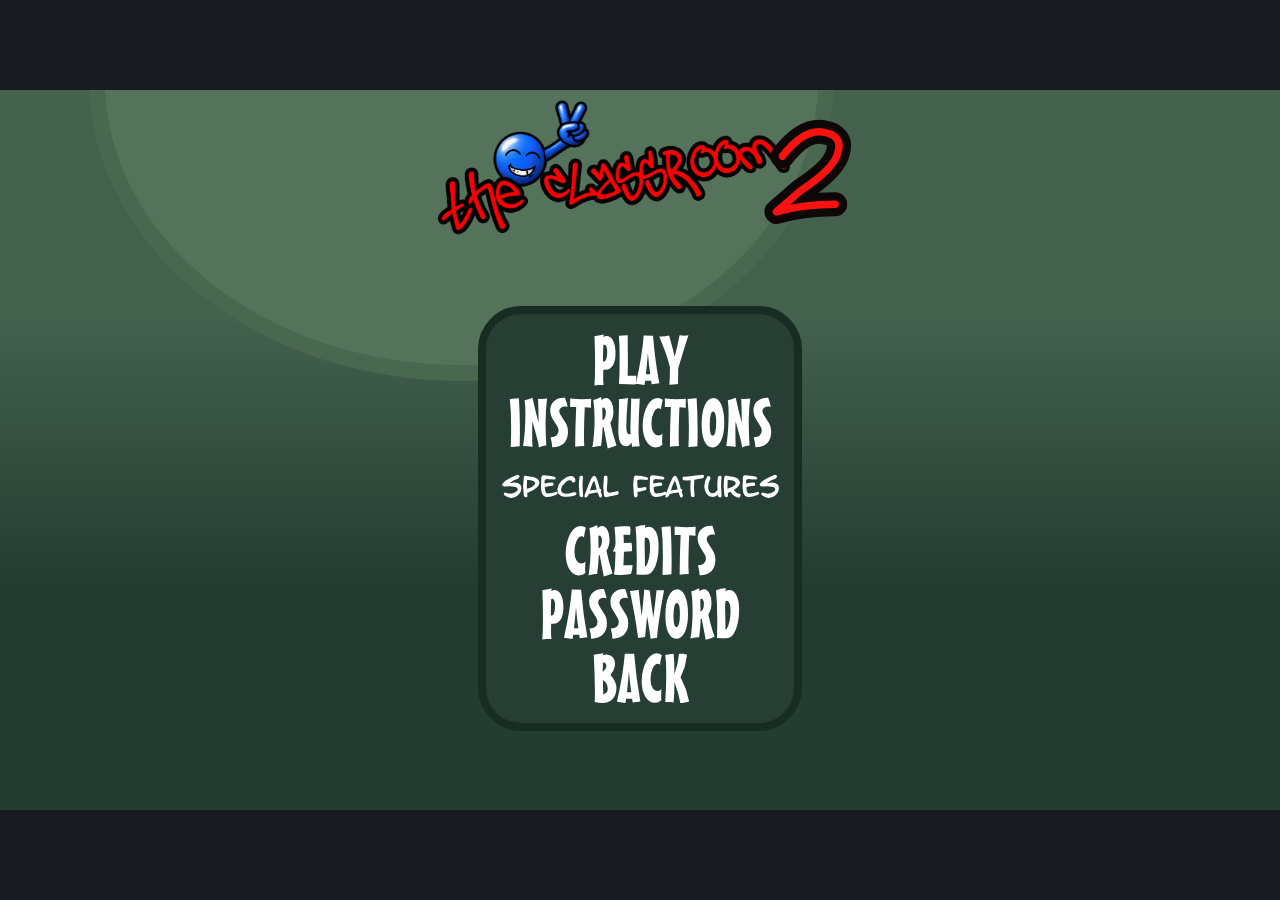
==== commit caec1b31: "Publish controller Next focus in Classroom menus" ====
--- a/classroom-2.html
+++ b/classroom-2.html
@@ -8,7 +8,7 @@
   <link rel="stylesheet" href="collection.css">
   <link rel="stylesheet" href="widescreen.css?v=controller-highlight">
   <link rel="stylesheet" href="sequel-title.css?v=sequel-fades">
-  <script type="module" src="src/sequel.js?v=sequel-fades"></script>
+  <script type="module" src="src/sequel.js?v=next-focus"></script>
 </head>
 <body class="sequel-page">
   <main class="classroom-layout">
